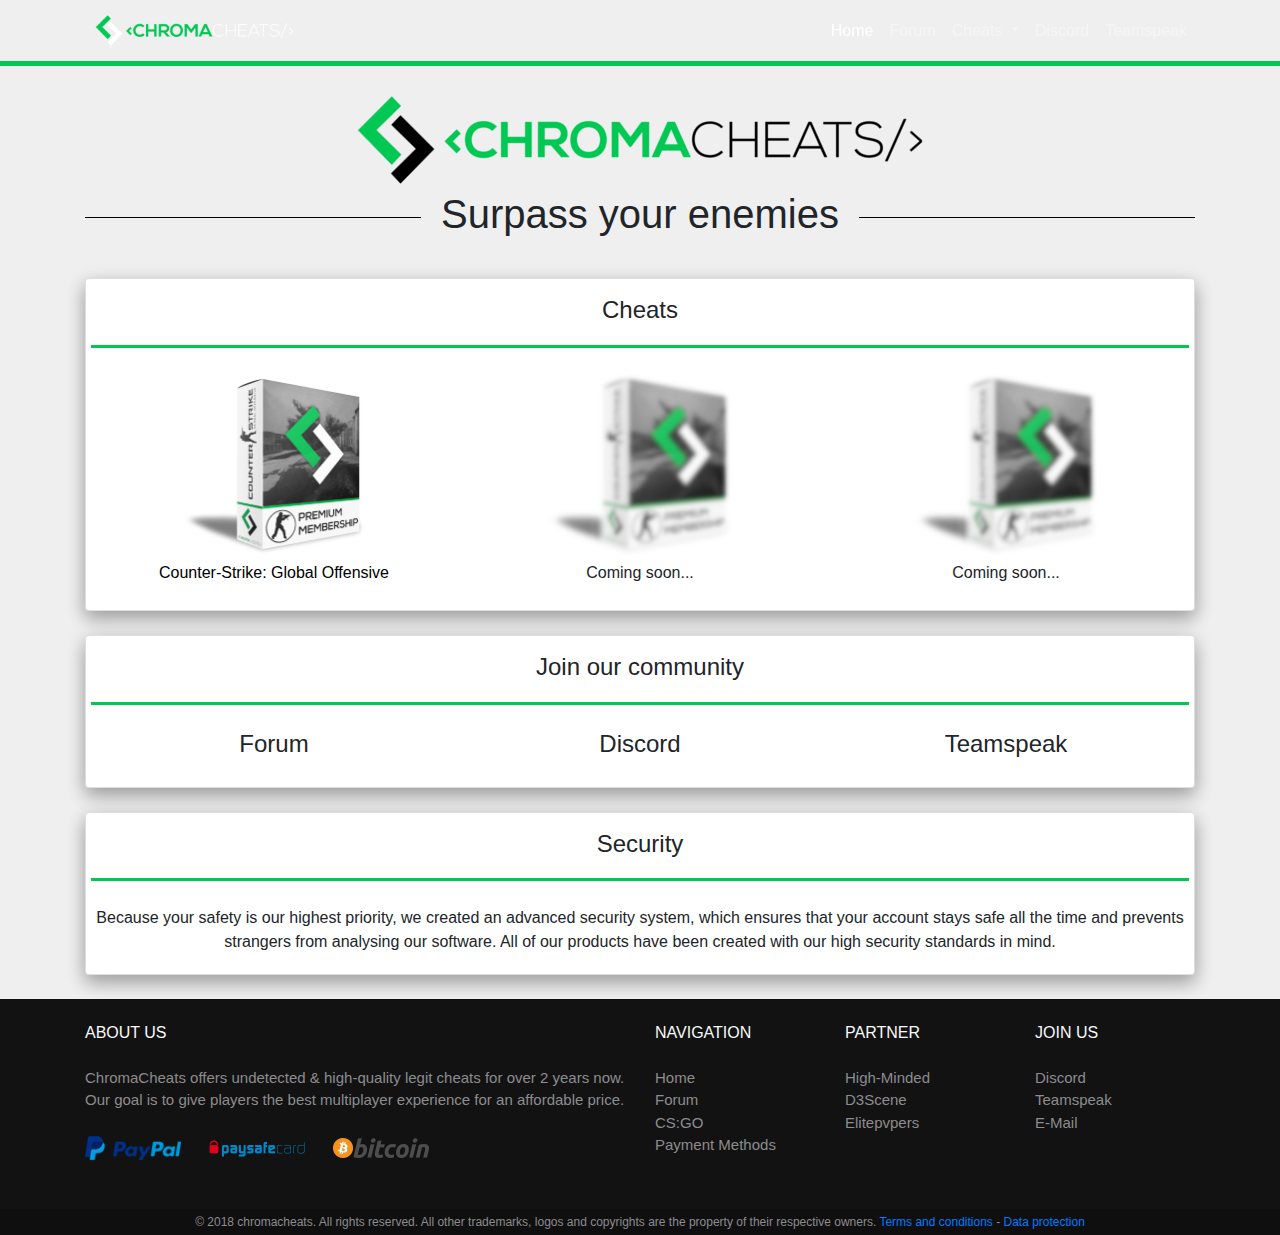
==== source/index.html @ 84249416 "uploaded files" ====
<!doctype html>
<html lang="en">

<head>
    <title>ChromaCheats - Undetected premium legit cheats</title>

    <meta charset="utf-8">
    <meta name="viewport" content="width=device-width, initial-scale=1, shrink-to-fit=no">

    <meta name="description" content="Undetected premium legit cheats for a low price. We offer free trials for anyone. We believe you should convince yourself that we are the best choice.">
    <meta name="robots" content="index, follow">
    <meta name="author" content="michel-pi">

    <meta property="og:site_name" content="ChromaCheats - Surpass your enemies" />
    <meta property="og:type" content="website" />
    <meta property="og:url" content="https://chromacheats.com/csgo.html" />
    <meta property="og:title" content="ChromaCheats - Undetected premium legit cheats" />
    <meta property="og:image" content="https://chromacheats.com/assets/img/logo.og.png" />
    <meta property="og:description" content="Undetected premium legit cheats for a low price. We offer free trials for anyone. We believe you should convince yourself that we are the best choice." />

    <meta name="msapplication-TileColor" content="#00C852">
    <meta name="msapplication-TileImage" content="./assets/img/ico/ms-icon-144x144.png">
    <meta name="theme-color" content="#00C852">

    <link rel="apple-touch-icon" sizes="57x57" href="./assets/img/ico/apple-icon-57x57.png">
    <link rel="apple-touch-icon" sizes="60x60" href="./assets/img/ico/apple-icon-60x60.png">
    <link rel="apple-touch-icon" sizes="72x72" href="./assets/img/ico/apple-icon-72x72.png">
    <link rel="apple-touch-icon" sizes="76x76" href="./assets/img/ico/apple-icon-76x76.png">
    <link rel="apple-touch-icon" sizes="114x114" href="./assets/img/ico/apple-icon-114x114.png">
    <link rel="apple-touch-icon" sizes="120x120" href="./assets/img/ico/apple-icon-120x120.png">
    <link rel="apple-touch-icon" sizes="144x144" href="./assets/img/ico/apple-icon-144x144.png">
    <link rel="apple-touch-icon" sizes="152x152" href="./assets/img/ico/apple-icon-152x152.png">
    <link rel="apple-touch-icon" sizes="180x180" href="./assets/img/ico/apple-icon-180x180.png">
    <link rel="icon" type="image/png" sizes="192x192" href="./assets/img/ico/android-icon-192x192.png">
    <link rel="icon" type="image/png" sizes="32x32" href="./assets/img/ico/favicon-32x32.png">
    <link rel="icon" type="image/png" sizes="96x96" href="./assets/img/ico/favicon-96x96.png">
    <link rel="icon" type="image/png" sizes="16x16" href="./assets/img/ico/favicon-16x16.png">
    <link rel="manifest" href="./assets/img/ico/manifest.json">

    <!-- <script defer src="./assets/fontawesome/all.min.js"></script> -->
    <link rel="stylesheet" href="https://use.fontawesome.com/releases/v5.6.1/css/all.css" integrity="sha384-gfdkjb5BdAXd+lj+gudLWI+BXq4IuLW5IT+brZEZsLFm++aCMlF1V92rMkPaX4PP" crossorigin="anonymous">
    <link rel="stylesheet" href="./assets/css/bootstrap.min.css">
    <link rel="stylesheet" href="./assets/css/chromacheats.css">
</head>

<body>
    <nav class="navbar sticky-top navbar-expand-lg navbar-dark navbar-bg-pattern navbar-border-b">
        <div class="container">
            <a class="navbar-brand" href="./index.html"><img src="./assets/img/logo.png" height="35" alt="ChromaCheats"></a>

            <button class="navbar-toggler" type="button" data-toggle="collapse" data-target="#navbarContent" aria-controls="navbarContent" aria-expanded="false" aria-label="Toggle navigation">
                <span class="navbar-toggler-icon"></span>
            </button>

            <div class="collapse navbar-collapse justify-content-end" id="navbarContent">
                <ul class="navbar-nav">
                    <li class="nav-item active"><a class="nav-link" href="./index.html"><i class="fas fa-home"></i> Home</a></li>
                    <li class="nav-item"><a class="nav-link" href="https://chromacheats.com/forum/"><i class="fas fa-comments"></i> Forum</a></li>
                    <li class="nav-item dropdown">
                        <a class="nav-link dropdown-toggle" href="" id="cheatsDropdown" role="button" data-toggle="dropdown" aria-haspopup="true" aria-expanded="false">
                            <i class="fas fa-crosshairs"></i> Cheats
                        </a>
                        <div class="dropdown-menu" aria-labelledby="cheatsDropdown">
                            <a class="dropdown-item" href="./csgo.html">Counter-Strike: Global Offensive</a>
                            <a class="dropdown-item" href="#">Rocket League (coming soon)</a>
                        </div>
                    </li>
                    <li class="nav-item"><a class="nav-link" href="https://discord.gg/bR7bbr" target="_blank"><i class="fab fa-discord"></i> Discord</a></li>
                    <li class="nav-item"><a class="nav-link" href="ts3server://ts.chromacheats.com"><i class="fab fa-teamspeak"></i> Teamspeak</a></li>
                </ul>
            </div>
        </div>
    </nav>

    <div class="container mt-4">
        <img class="img-fluid mx-auto d-block" src="./assets/img/logo_black.png" alt="ChromaCheats">
        <h1 class="text-center page-header desktop-mb-4">Surpass your enemies</h1>
    </div>

    <div class="container mt-4">
        <div class="card card-shadow">
            <div class="card-header card-header-border text-center bg-secondary">
                <h4><i class="fas fa-crosshairs"></i> Cheats</h4>
            </div>
            <div class="card-body">
                <div class="row text-center">
                    <div class="col-md-4">
                        <a class="product-box-link" href="./csgo.html">
                            <img class="product-box-small" src="./assets/img/product-box-csgo-smaller.png" alt="Counter-Strike: Global Offensive Cheat">
                            <h6 class="pt-2">Counter-Strike: Global Offensive</h6>
                        </a>
                    </div>
                    <div class="col-md-4">
                        <img class="product-box-small" src="./assets/img/product-box-blur-smaller.png" alt="Coming soon...">
                        <h6 class="pt-2">Coming soon...</h6>
                    </div>
                    <div class="col-md-4">
                        <img class="product-box-small" src="./assets/img/product-box-blur-smaller.png" alt="Coming soon...">
                        <h6 class="pt-2">Coming soon...</h6>
                    </div>
                </div>
            </div>
        </div>
    </div>

    <div class="container mt-4">
        <div class="card card-shadow">
            <div class="card-header card-header-border text-center bg-secondary">
                <h4><i class="fas fa-rocket"></i> Join our community</h4>
            </div>
            <div class="card-body">
                <div class="row text-center">
                    <div class="col-md">
                        <a class="clickable-icon" href="https://chromacheats.com/forum/">
                            <i class="fas fa-comments icon-big"></i>
                            <h4>Forum</h4>
                        </a>
                    </div>
                    <div class="col-md mobile-mt-4">
                        <a class="clickable-icon" href="https://discord.gg/bR7bbr">
                            <i class="fab fa-discord icon-big"></i>
                            <h4>Discord</h4>
                        </a>
                    </div>
                    <div class="col-md mobile-mt-4">
                        <a class="clickable-icon" href="ts3server://ts.chromacheats.com">
                            <i class="fab fa-teamspeak icon-big"></i>
                            <h4>Teamspeak</h4>
                        </a>
                    </div>
                </div>
            </div>
        </div>
    </div>

    <div class="container mt-4">
        <div class="card card-shadow">
            <div class="card-header card-header-border text-center bg-secondary">
                <h4><i class="fas fa-user-shield"></i> Security</h4>
            </div>
            <div class="card-body">
                <div class="row text-center">
                    Because your safety is our highest priority, we created an advanced security system, which ensures that your account stays safe all the time and prevents strangers from analysing our software. All of our products have been created with our high security standards in mind.
                </div>
            </div>
        </div>
    </div>

    <div class="bg-dark pb-2 mt-4">
        <div class="container pt-4 pb-4 text-footer">
            <div class="row">
                <div class="col-lg-6 mobile-text-center">
                    <h6 class="text-light mb-4">ABOUT US</h6>
                    <ul class="list-unstyled">
                        <li>
                            ChromaCheats offers undetected & high-quality legit cheats for over 2 years now. Our goal is to give players the best multiplayer experience for an affordable price.
                        </li>
                        <li class="mt-4 mobile-mb-4">
                            <img class="d-inline payment-image mr-4" src="./assets/img/payment-paypal.png" alt="PayPal">
                            <img class="d-inline payment-image mr-4" src="./assets/img/payment-paysafecard-small.png" alt="paysafecard">
                            <img class="d-inline payment-image mobile-sm-mt-4" src="./assets/img/payment-bitcoin-smaller.png" alt="bitcoin">
                        </li>
                    </ul>
                </div>

                <div class="col-lg-2 mobile-text-center">
                    <h6 class="text-light mb-4">NAVIGATION</h6>
                    <ul class="list-unstyled">
                        <li><a class="link-footer" href="./index.html">Home</a></li>
                        <li><a class="link-footer" href="https://chromacheats.com/forum/">Forum</a></li>
                        <li><a class="link-footer" href="./csgo.html">CS:GO</a></li>
                        <li><a class="link-footer" href="https://chromacheats.com/forum/forums/payment-methods.35/">Payment Methods</a></li>
                    </ul>
                </div>

                <div class="col-lg-2 mobile-text-center">
                    <h6 class="text-light mb-4">PARTNER</h6>
                    <ul class="list-unstyled">
                        <li><a class="link-footer" href="https://high-minded.net/" target="_blank">High-Minded</a></li>
                        <li><a class="link-footer" href="http://www.d3scene.com/" target="_blank">D3Scene</a></li>
                        <li><a class="link-footer" href="https://www.elitepvpers.com/" target="_blank">Elitepvpers</a></li>
                    </ul>
                </div>

                <div class="col-lg-2 mobile-text-center">
                    <h6 class="text-light mb-4">JOIN US</h6>
                    <ul class="list-unstyled">
                        <li><a class="link-footer" href="https://discord.gg/bR7bbr" target="_blank">Discord</a></li>
                        <li><a class="link-footer" href="ts3server://ts.chromacheats.com">Teamspeak</a></li>
                        <li><a class="link-footer" href="mailto:contact@chromacheats.com">E-Mail</a></li>
                    </ul>
                </div>
            </div>
        </div>
    </div>
    <div class="container-fluid bg-darker text-footer pt-1 pb-1">
        <div class="text-center text-7">© 2018 chromacheats. All rights reserved. All other trademarks, logos and copyrights are the property of their respective owners. <a href="https://chromacheats.com/forum/help/terms">Terms and conditions</a> - <a href="https://chromacheats.com/gdpr.html">Data protection</a></div>
    </div>

    <script src="./assets/js/jquery-3.3.1.min.js"></script>
    <script src="./assets/js/popper.min.js"></script>
    <script src="./assets/js/bootstrap.min.js"></script>
</body>

</html>
---- source/assets/css/chromacheats.css ----
.jumbotron {
    padding: 1rem 1rem;
    margin-bottom: 0;
    border-radius: 0.3rem;
  }
  
  @media (min-width: 576px) {
    .jumbotron {
      padding: 1rem 1rem;
    }
  }
.link-button
{
    text-decoration: none;
}
.link-button:hover
{
    text-decoration: none;
}
.navbar-bg-pattern
{
    background-image: url('https://chromacheats.com/assets/img/bg-pattern-3-opt.jpg');
    background-repeat: repeat;
}
.navbar-border-b
{
    border-bottom: 5px solid #00C852;
}
.product-box
{
    height: 364px;
    max-width: 100%;
}
.product-box-small
{
    height: 182px;
    max-width: 100%;
}
.product-box-link
{
    color: #000000;
    text-decoration: none;
}
.product-box-icon
{
    font-size: 128px;
}
.product-box-link:hover
{
    color: #000000;
    text-decoration: underline;
}
body
{
    background-color: #efefef;
}
strong
{
    font-weight: bold !important;
}
.clickable-icon
{
    color: inherit !important;
    text-decoration: none;
    background-color: transparent;
    -webkit-text-decoration-skip: objects;
}
.clickable-icon:hover
{
    color: #00C852 !important;
    text-decoration: none;
}
::selection {
	color: black;
    background-color: rgb(00, 200, 83);
}
::-moz-selection {
	color: black;
    background-color: rgb(00, 200, 83);
}
.payment-image
{
    max-height: 96px;
    max-width: 96px;
}
.embed-youtube
{
    display: block;
    min-width: 50%;
    min-height: 50%;
    border: 0;
}
.text-header
{
    margin-top: 0;
    margin-bottom: 0.5rem;
    margin-bottom: 0.5rem;
    font-family: inherit;
    font-weight: 500;
    line-height: 1.2;
    color: inherit;
}
.font-header
{
    margin-top: 0;
    margin-bottom: 0.5rem;
    margin-bottom: 0.5rem;
    line-height: 1.2;
}
.text-1
{
    font-size: 2.5rem;
}
.text-2
{
    font-size: 2rem;
}
.text-3
{
    font-size: 1.75rem;
}
.text-4
{
    font-size: 1.5rem;
}
.text-5
{
    font-size: 1.25rem;
}
.text-6
{
    font-size: 1rem;
}
.text-7
{
    font-size: 0.75rem;
}
.text-footer
{
    color: rgb(141, 140, 143);
    font-size: 15px;
}
.icon-big
{
    /* font-size: 6rem; */
    font-size: 4rem;
}
.navbar-dark .navbar-brand {
    color: #fff;
  }
  
  .navbar-dark .navbar-brand:hover, .navbar-dark .navbar-brand:focus {
    color: #fff;
  }
  
  .navbar-dark .navbar-nav .nav-link {
    color: #f5f5f5;
  }
  
  .navbar-dark .navbar-nav .nav-link:hover, .navbar-dark .navbar-nav .nav-link:focus {
    color: #00C852 !important;
  }
  
  .navbar-dark .navbar-nav .nav-link.disabled {
    color: rgba(255, 255, 255, 0.25);
  }
  
  .navbar-dark .navbar-nav .show > .nav-link,
  .navbar-dark .navbar-nav .active > .nav-link,
  .navbar-dark .navbar-nav .nav-link.show,
  .navbar-dark .navbar-nav .nav-link.active {
    color: #ffffff;
  }
  
  .navbar-dark .navbar-toggler {
    color: rgba(255, 255, 255, 0.5);
    border-color: rgba(255, 255, 255, 0.1);
  }
  
  .navbar-dark .navbar-toggler-icon {
    background-image: url("data:image/svg+xml;charset=utf8,%3Csvg viewBox='0 0 30 30' xmlns='http://www.w3.org/2000/svg'%3E%3Cpath stroke='rgba(255, 255, 255, 0.5)' stroke-width='2' stroke-linecap='round' stroke-miterlimit='10' d='M4 7h22M4 15h22M4 23h22'/%3E%3C/svg%3E");
  }
  
  .navbar-dark .navbar-text {
    color: rgba(255, 255, 255, 0.5);
  }
  
  .navbar-dark .navbar-text a {
    color: #fff;
  }
  
  .navbar-dark .navbar-text a:hover, .navbar-dark .navbar-text a:focus {
    color: #fff;
  }
.dropdown-item-text
{
    color: #000000;
}
.dropdown-item
{
    color: #000000;
}
.dropdown-item:hover, .dropdown-item:focus
{
    color: #000000;
    text-decoration: none;
    background-color: #f5f5f5;
  }
  
  .dropdown-item.active, .dropdown-item:active
  {
    color: #0C0C0C;
    text-decoration: none;
    background-color: #00C852;
  }
  
  .dropdown-item.disabled, .dropdown-item:disabled
  {
    color: #0C0C0C;
    background-color: transparent;
  }
.carousel-indicators li
{
    background-color: #0C0C0C;
}
.carousel-indicators .active
{
    background-color: #00C852;
}
.carousel-control-prev,
.carousel-control-next
{
    color: #0C0C0C;
}
.carousel-control-prev:hover, .carousel-control-prev:focus,
.carousel-control-next:hover,
.carousel-control-next:focus
{
    color: #00C852;
}
.carousel-control-prev-icon,
.carousel-control-next-icon
{
    background: transparent no-repeat center center;
}
@media (min-width: 768px)
{
    .page-header
    {
        overflow: hidden;
        text-align: center;
    }
    .page-header:before, .page-header:after
    {
        background-color: #000000;
        content: "";
        display: inline-block;
        height: 1px;
        position: relative;
        vertical-align: middle;
        width: 50%;
    }
    .page-header:before
    {
        right: 0.5em;
        margin-left: -50%;
    }
    .page-header:after
    {
        left: 0.5em;
        margin-right: -50%;
    }
}
@media (min-width: 992px)
{
    .desktop-ml-4
    {
        margin-left: 2.5rem !important;
    }
    .desktop-mb-4
    {
        margin-bottom: 2.5rem !important;
    }
    .desktop-mb-5
    {
        margin-bottom: 3rem !important;
    }
    .desktop-mt-4
    {
        margin-top: 1.5rem !important;
    }
}
@media (max-width: 768px)
{
    .mobile-sm-mt-2
    {
        margin-top: 0.5rem !important;
    }
    .mobile-sm-mt-4
    {
        margin-top: 1.5rem !important;
    }
    .mobile-sm-mb-2
    {
        margin-bottom: 0.5rem !important;
    }
    .mobile-sm-mb-4
    {
        margin-bottom: 1.5rem !important;
    }
}
@media (max-width: 992px)
{
    .mobile-mt-2
    {
        margin-top: 0.5rem !important;
    }
    .mobile-mt-4
    {
        margin-top: 1.5rem !important;
    }
    .mobile-mb-2
    {
        margin-bottom: 0.5rem !important;
    }
    .mobile-mb-4
    {
        margin-bottom: 1.5rem !important;
    }
    .mobile-text-center
    {
        text-align: center !important;
    }
}
.green-bar
{
    border-top: 5px solid #00C852;
}
.card-shadow
{
    -webkit-transition: -webkit-box-shadow .25s;
    transition: -webkit-box-shadow .25s;
    transition: box-shadow .25s;
    transition: box-shadow .25s, -webkit-box-shadow .25s;
    -webkit-box-shadow: 0 8px 17px 0 rgba(0, 0, 0, 0.2), 0 6px 20px 0 rgba(0, 0, 0, 0.19);
            box-shadow: 0 8px 17px 0 rgba(0, 0, 0, 0.2), 0 6px 20px 0 rgba(0, 0, 0, 0.19);
}
.card-header-border
{
    margin: 5px;
    border-bottom: 3px solid #00C852;
}
.jumbotron
{
    background-color: #ffffff;
}
.bg-primary
{
    background-color: #00C852 !important;
}
.bg-secondary
{
    background-color: #ffffff !important;
}
.bg-dark
{
    background-color: #121212 !important;
}
.bg-darker
{
    background-color: #0f0f0f !important;
}
.text-primary
{
    color: #00C852 !important;
}
.link-primary
{
    color: whitesmoke !important;
}
.link-primary:hover
{
    text-decoration: none !important;
    color: #00C852 !important;
}
.link-footer
{
    color: rgb(141, 140, 143) !important;
}
.link-footer:hover
{
    color: #f5f5ff !important;
    text-decoration: none !important;
}
.text-underline
{
    text-decoration: underline;
}
.btn-primary
{
    color: black;
    background-color: #00C852;
    border-color: #00C852;
}
.btn-primary:hover
{
    color: black;
    border-color: #00953E;
    background-color: #00953E;
}
.btn-primary:not(:disabled):not(.disabled):active, .btn-primary:not(:disabled):not(.disabled).active, .btn-primary:focus, .btn-primary.focus
{
    color: black;
    border-color: #00C852;
    background-color: #00C852;
}
.btn-primary:focus, .btn-primary.focus {
    box-shadow: none !important;
}
.btn-outline-primary
{
    color: black;
    border-color: #00C852;
}
.btn-outline-primary:hover
{
    color: black;
    border-color: #00C852;
    background-color: #00C852;
}
.btn-outline-primary:not(:disabled):not(.disabled):active, .btn-outline-primary:not(:disabled):not(.disabled).active, .btn-outline-primary:focus, .btn-outline-primary.focus
{
    color: black;
    border-color: #00C852;
    background-color: #ffffff;
}
.btn-outline-primary:focus, .btn-outline-primary.focus {
    box-shadow: none !important;
}
.hoverable {
    -webkit-transition: -webkit-box-shadow .25s;
    transition: -webkit-box-shadow .25s;
    transition: box-shadow .25s;
    transition: box-shadow .25s, -webkit-box-shadow .25s;
  }
  
  .hoverable:hover {
    -webkit-box-shadow: 0 8px 17px 0 rgba(0, 0, 0, 0.2), 0 6px 20px 0 rgba(0, 0, 0, 0.19);
            box-shadow: 0 8px 17px 0 rgba(0, 0, 0, 0.2), 0 6px 20px 0 rgba(0, 0, 0, 0.19);
  }
.dropdown-divider-primary
{
    height: 0;
    margin: 0.5rem 0;
    overflow: hidden;
    border-top: 1px solid #00C852;
}
.dropdown-divider-secondary
{
    height: 0;
    margin: 0.5rem 0;
    overflow: hidden;
    border-top: 1px solid #F7F7F7;
}
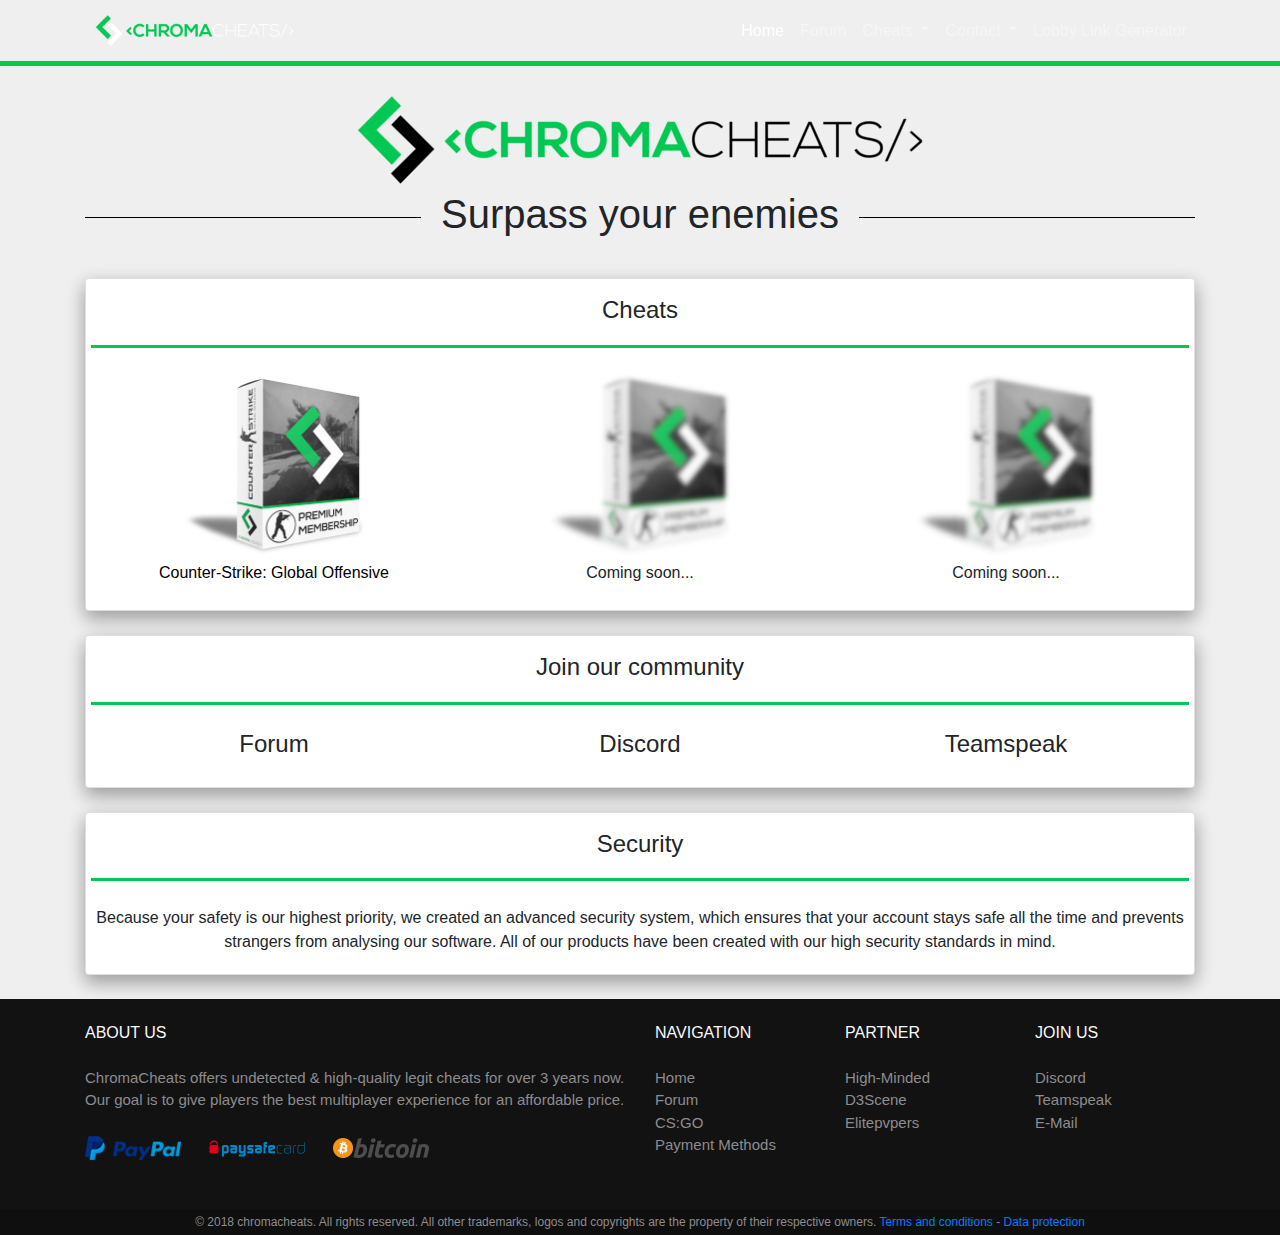
==== commit 9fa7a4af: "new navigation" ====
--- a/source/index.html
+++ b/source/index.html
@@ -61,12 +61,20 @@
                             <i class="fas fa-crosshairs"></i> Cheats
                         </a>
                         <div class="dropdown-menu" aria-labelledby="cheatsDropdown">
-                            <a class="dropdown-item" href="./csgo.html">Counter-Strike: Global Offensive</a>
-                            <a class="dropdown-item" href="#">Rocket League (coming soon)</a>
+                            <a class="dropdown-item" href="./csgo.html"><i class="fas fa-crosshairs"></i> Counter-Strike: Global Offensive</a>
+                            <a class="dropdown-item" href="#"><i class="fas fa-rocket"></i> Rocket League (coming soon)</a>
                         </div>
                     </li>
-                    <li class="nav-item"><a class="nav-link" href="https://discord.gg/bR7bbr" target="_blank"><i class="fab fa-discord"></i> Discord</a></li>
-                    <li class="nav-item"><a class="nav-link" href="ts3server://ts.chromacheats.com"><i class="fab fa-teamspeak"></i> Teamspeak</a></li>
+                    <li class="nav-item dropdown">
+                        <a class="nav-link dropdown-toggle" href="" id="contactDropdown" role="button" data-toggle="dropdown" aria-haspopup="true" aria-expanded="false">
+                            <i class="fab fa-discord"></i> Contact
+                        </a>
+                        <div class="dropdown-menu" aria-labelledby="contactDropdown">
+                            <a class="dropdown-item" href="https://discord.gg/bR7bbr" target="_blank"><i class="fab fa-discord"></i> Discord</a>
+                            <a class="dropdown-item" href="ts3server://ts.chromacheats.com"><i class="fab fa-teamspeak"></i> Teamspeak</a>
+                        </div>
+                    </li>
+                    <li class="nav-item"><a class="nav-link" href="./lobbylink/index.php"><i class="fas fa-rocket"></i> Lobby Link Generator</a></li>
                 </ul>
             </div>
         </div>
@@ -153,7 +161,7 @@
                     <h6 class="text-light mb-4">ABOUT US</h6>
                     <ul class="list-unstyled">
                         <li>
-                            ChromaCheats offers undetected & high-quality legit cheats for over 2 years now. Our goal is to give players the best multiplayer experience for an affordable price.
+                            ChromaCheats offers undetected & high-quality legit cheats for over 3 years now. Our goal is to give players the best multiplayer experience for an affordable price.
                         </li>
                         <li class="mt-4 mobile-mb-4">
                             <img class="d-inline payment-image mr-4" src="./assets/img/payment-paypal.png" alt="PayPal">
